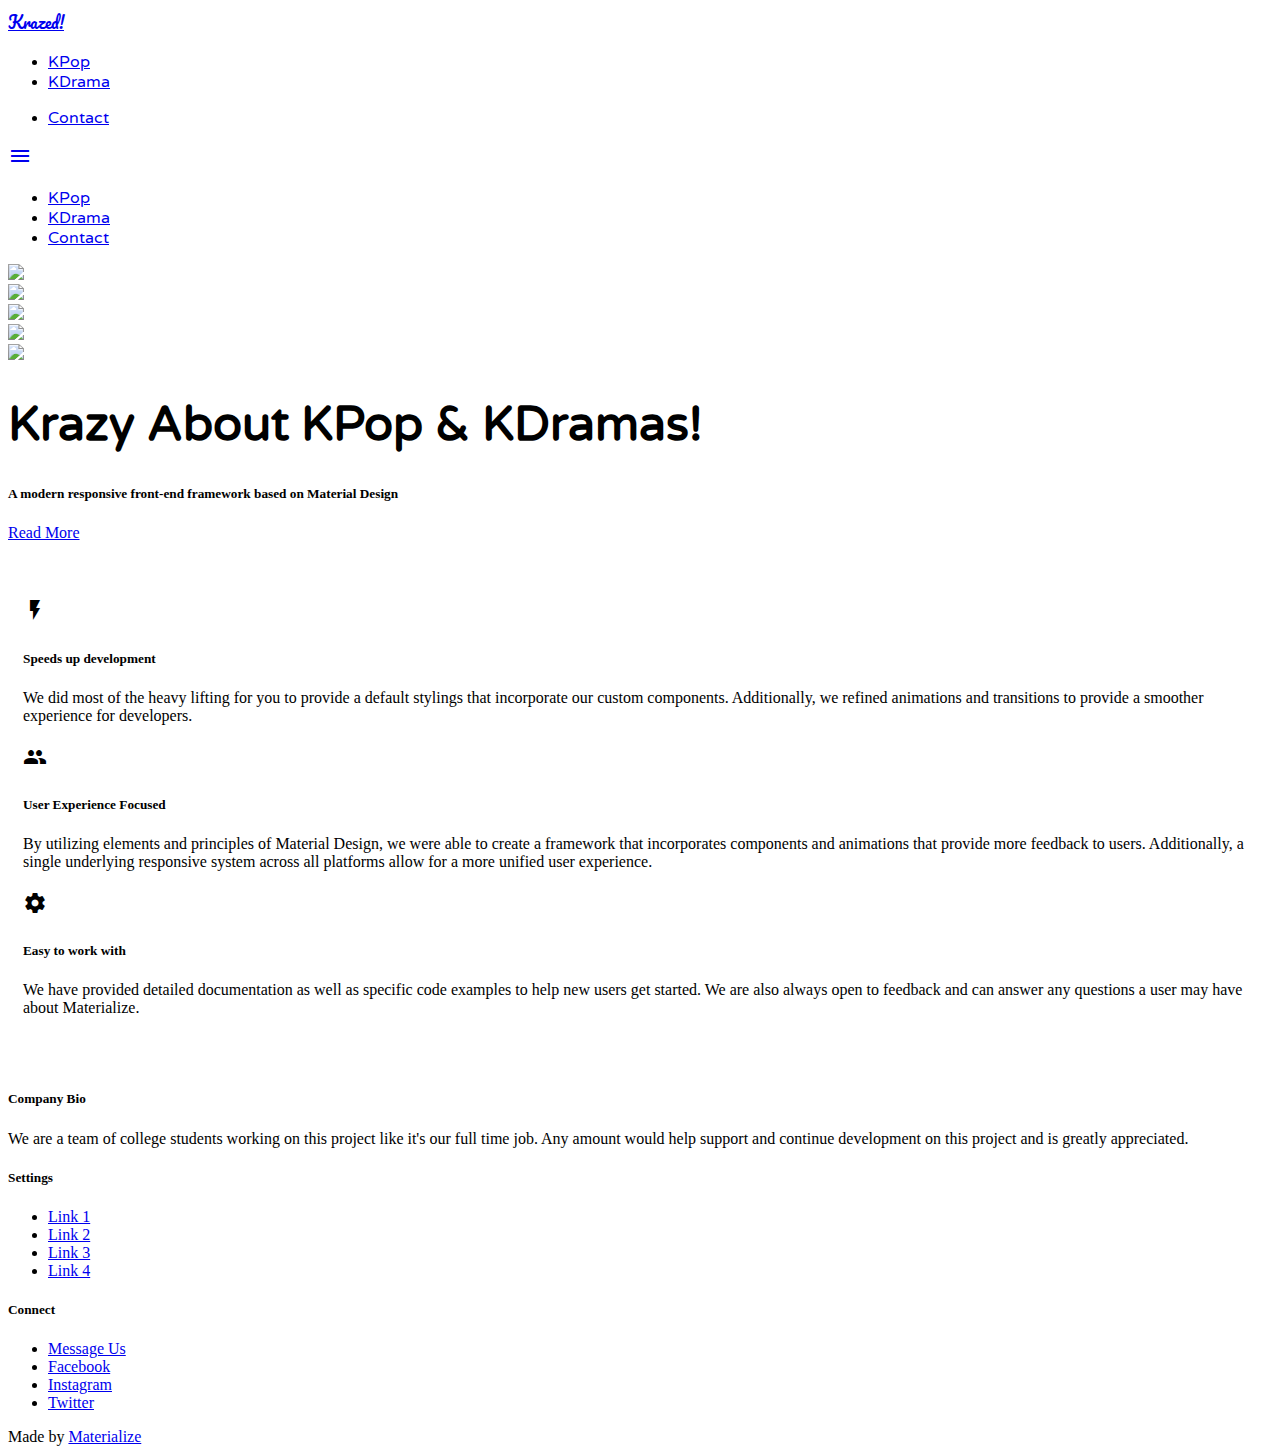
==== index.html @ 5f719da1 "Merge a4a6f85a92f49da18cf2040d61f738a7c9b5c601 into f9919a41e9414365a7a1185b5e0480c6e8f27dc6" ====
<!DOCTYPE html>
<html lang="en">
<head>
  <meta http-equiv="Content-Type" content="text/html; charset=UTF-8"/>
  <meta name="viewport" content="width=device-width, initial-scale=1, maximum-scale=1.0"/>
  <title>Krazed! - Your source for all things KPop, KDrama, and more!</title>

  <!-- CSS  -->
  <link href="https://fonts.googleapis.com/icon?family=Material+Icons" rel="stylesheet">
  <link href="css/materialize.css" type="text/css" rel="stylesheet" media="screen,projection"/>
  <link rel="stylesheet" type="text/css" href="slick/slick.css"/>
  <link href="css/style.css" type="text/css" rel="stylesheet" media="screen,projection"/>
  
  
    
  
</head>

<!-- Body -->
<body class="light-blue lighten-4">
   <div class="navbar-fixed">
    <!-- Navigator -->
    <nav class="pink lighten-4" role="navigation">
    <div class="nav-wrapper container">
      <a id="logo-container" href="index.html" class="brand-logo center">Krazed!</a>
      
		  <ul class="left hide-on-med-and-down">
			<li><a class="menu-item" href="#">KPop</a></li>
			<li><a class="menu-item" href="#">KDrama</a></li>
		  </ul>
		  <ul class="right hide-on-med-and-down">
		  	<li><a class="menu-item" href="#">Contact</a></li>
		  </ul>
		<!-- Mobile Activation -->
	  	  <a href="#" data-activates="nav-mobile" class="button-collapse"><i class="material-icons">menu</i></a>
		  <ul id="nav-mobile" class="side-nav">
			<li><a class="menu-item" href="#">KPop</a></li>
			<li><a class="menu-item" href="#">KDrama</a></li>
			<li><a class="menu-item" href="#">Contact</a></li>
		  </ul>  

	</div>
	</nav>
   </div>
     
     <!-- Banner/Header Images -->
     

     <div class="row">
     	<div id="main-slide" class="slides">
		 <div><img class="responsive-img header-image col s12 m6" src="https://placehold.it/640x428&text=Slide 1"/></div>
		 <div><img class="responsive-img header-image col s12 m3" src="https://placehold.it/640x428&text=Slide 2"/></div>
		 <div><img class="responsive-img header-image col s12 m3" src="https://placehold.it/640x428&text=Slide 3"/></div>
		 <div><img class="responsive-img header-image col s12 m3" src="https://placehold.it/640x428&text=Slide 4"/></div>
		 <div><img class="responsive-img header-image col s12 m3" src="https://placehold.it/640x428&text=Slide 5"/></div>
		</div>
	
	</div>
 	
   
    <div class="container">

      <h1 class="header center white-text">Krazy About KPop &amp; KDramas!</h1>
     
      
      <div class="row center">
        <h5 class="header col s12 light">A modern responsive front-end framework based on Material Design</h5>
      </div>
      <div class="row center">
        <a href="#" id="download-button" class="btn-large waves-effect waves-light pink lighten-3">Read More</a>
      </div>
      <br><br>

    </div>


  <div class="container">
    <div class="section">

      <!--   Icon Section   -->
      <div class="row">
        <div class="col s12 m4">
          <div class="icon-block">
            <h2 class="center light-blue-text"><i class="material-icons">flash_on</i></h2>
            <h5 class="center">Speeds up development</h5>

            <p class="light">We did most of the heavy lifting for you to provide a default stylings that incorporate our custom components. Additionally, we refined animations and transitions to provide a smoother experience for developers.</p>
          </div>
        </div>

        <div class="col s12 m4">
          <div class="icon-block">
            <h2 class="center light-blue-text"><i class="material-icons">group</i></h2>
            <h5 class="center">User Experience Focused</h5>

            <p class="light">By utilizing elements and principles of Material Design, we were able to create a framework that incorporates components and animations that provide more feedback to users. Additionally, a single underlying responsive system across all platforms allow for a more unified user experience.</p>
          </div>
        </div>

        <div class="col s12 m4">
          <div class="icon-block">
            <h2 class="center light-blue-text"><i class="material-icons">settings</i></h2>
            <h5 class="center">Easy to work with</h5>

            <p class="light">We have provided detailed documentation as well as specific code examples to help new users get started. We are also always open to feedback and can answer any questions a user may have about Materialize.</p>
          </div>
        </div>
      </div>

    </div>
    <br><br>

    <div class="section">

    </div>
  </div>

  <footer class="page-footer amber lighten-4">
    <div class="container">
      <div class="row">
        <div class="col l6 s12">
          <h5 class="white-text">Company Bio</h5>
          <p class="black-text">We are a team of college students working on this project like it's our full time job. Any amount would help support and continue development on this project and is greatly appreciated.</p>


        </div>
        <div class="col l3 s12">
          <h5 class="white-text">Settings</h5>
          <ul>
            <li><a class="white-text" href="#!">Link 1</a></li>
            <li><a class="white-text" href="#!">Link 2</a></li>
            <li><a class="white-text" href="#!">Link 3</a></li>
            <li><a class="white-text" href="#!">Link 4</a></li>
          </ul>
        </div>
        <div class="col l3 s12">
          <h5 class="white-text">Connect</h5>
          <ul>
            <li><a class="white-text" href="#!">Message Us</a></li>
            <li><a class="white-text" href="#!">Facebook</a></li>
            <li><a class="white-text" href="#!">Instagram</a></li>
            <li><a class="white-text" href="#!">Twitter</a></li>
          </ul>
        </div>
      </div>
    </div>
    <div class="footer-copyright">
      <div class="container">
      Made by <a class="pink-text text-lighten-3" href="http://materializecss.com">Materialize</a>
      </div>
    </div>
  </footer>


<!--  Scripts-->
  <script type="text/javascript" src="https://code.jquery.com/jquery-2.1.1.min.js"></script>
  <script type="text/javascript" src="js/materialize.js"></script>
  <script type="text/javascript" src="slick/slick.js"></script>
  <script type="text/javascript" src="js/init.js"></script>

  </body>
</html>
---- css/style.css ----
/* Custom Stylesheet */
/**
 * Use this file to override Materialize files so you can update
 * the core Materialize files in the future
 *
 * Made By MaterializeCSS.com
 */

@import url('https://fonts.googleapis.com/css?family=Pacifico|Varela+Round');

.icon-block {
  padding: 0 15px;
}
.icon-block .material-icons {
	font-size: inherit;
}

.brand-logo {
	font-family: "Pacifico", Cursive;
	transition: .3s ease ;
}

.brand-logo:hover {
	color: #ffecb3;
}

.menu-item {
	font-family: 'Varela Round', sans-serif;
}

.header-image {
	padding: 0px !important;
	margin: 0px !important;
}

.fade {
    overflow: hidden;
	padding: 0;
	margin: 0;
}


h1 {
	font-family: 'Varela Round', sans-serif;
	font-size: 3em;
}
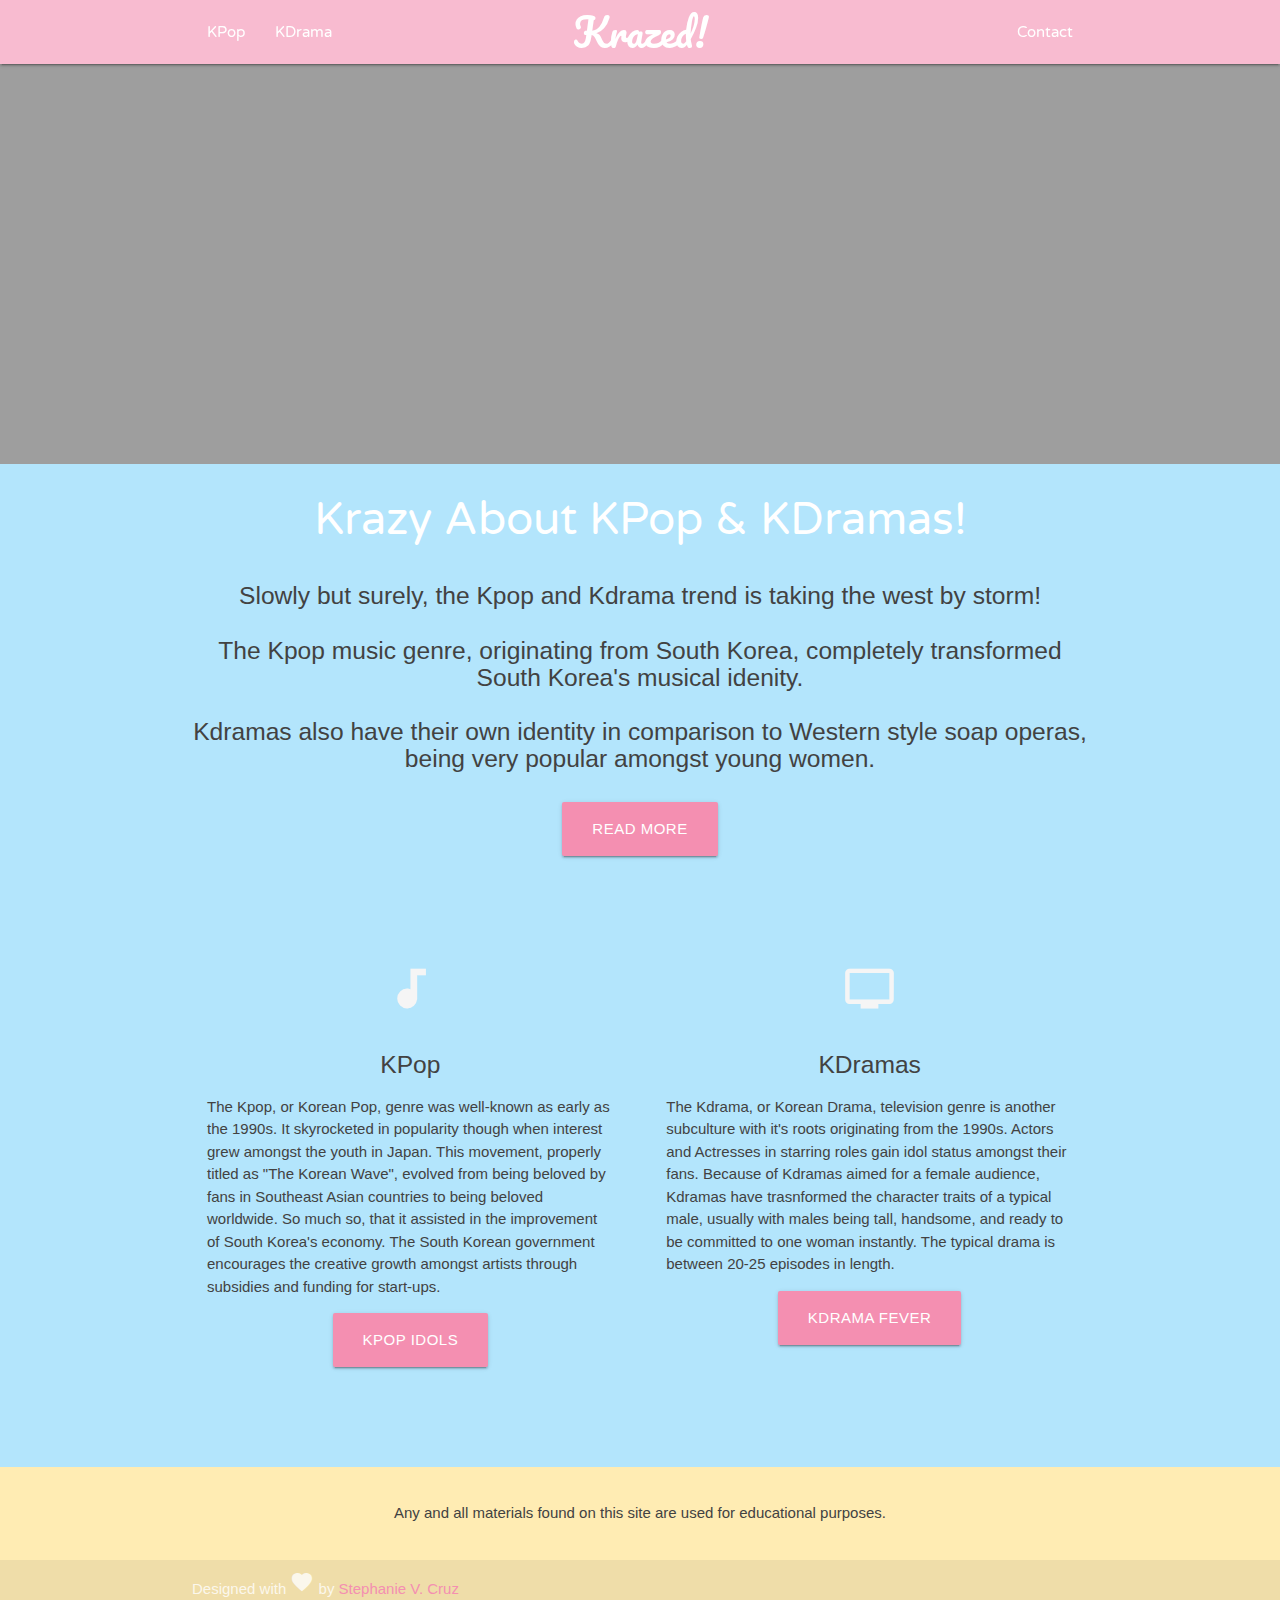
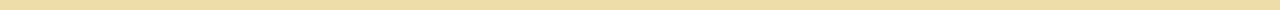
==== commit f470d666: "semi-final-prototype" ====
--- a/index.html
+++ b/index.html
@@ -8,7 +8,6 @@
   <!-- CSS  -->
   <link href="https://fonts.googleapis.com/icon?family=Material+Icons" rel="stylesheet">
   <link href="css/materialize.css" type="text/css" rel="stylesheet" media="screen,projection"/>
-  <link rel="stylesheet" type="text/css" href="slick/slick.css"/>
   <link href="css/style.css" type="text/css" rel="stylesheet" media="screen,projection"/>
   
   
@@ -25,18 +24,18 @@
       <a id="logo-container" href="index.html" class="brand-logo center">Krazed!</a>
       
 		  <ul class="left hide-on-med-and-down">
-			<li><a class="menu-item" href="#">KPop</a></li>
-			<li><a class="menu-item" href="#">KDrama</a></li>
+			<li><a class="menu-item" href="kpop.html">KPop</a></li>
+			<li><a class="menu-item" href="kdrama.html">KDrama</a></li>
 		  </ul>
 		  <ul class="right hide-on-med-and-down">
-		  	<li><a class="menu-item" href="#">Contact</a></li>
+		  	<li><a class="menu-item" href="contact.php">Contact</a></li>
 		  </ul>
 		<!-- Mobile Activation -->
 	  	  <a href="#" data-activates="nav-mobile" class="button-collapse"><i class="material-icons">menu</i></a>
 		  <ul id="nav-mobile" class="side-nav">
-			<li><a class="menu-item" href="#">KPop</a></li>
-			<li><a class="menu-item" href="#">KDrama</a></li>
-			<li><a class="menu-item" href="#">Contact</a></li>
+			<li><a class="menu-item" href="kpop.html">KPop</a></li>
+			<li><a class="menu-item" href="kdrama.html">KDrama</a></li>
+			<li><a class="menu-item" href="contact.php">Contact</a></li>
 		  </ul>  
 
 	</div>
@@ -44,18 +43,39 @@
    </div>
      
      <!-- Banner/Header Images -->
-     
-
-     <div class="row">
-     	<div id="main-slide" class="slides">
-		 <div><img class="responsive-img header-image col s12 m6" src="https://placehold.it/640x428&text=Slide 1"/></div>
-		 <div><img class="responsive-img header-image col s12 m3" src="https://placehold.it/640x428&text=Slide 2"/></div>
-		 <div><img class="responsive-img header-image col s12 m3" src="https://placehold.it/640x428&text=Slide 3"/></div>
-		 <div><img class="responsive-img header-image col s12 m3" src="https://placehold.it/640x428&text=Slide 4"/></div>
-		 <div><img class="responsive-img header-image col s12 m3" src="https://placehold.it/640x428&text=Slide 5"/></div>
-		</div>
-	
-	</div>
+  
+  <div class="slider">
+    <ul class="slides">
+      <li>
+        <img src="images/personaltaste.jpg"> <!-- random image -->
+        <div class="caption top-right-align">
+          <h3 class="white grey-text text-darken-2">Find your personal preference!</h3>
+          <h5 class="green-text text-lighten-1">Personal Taste</h5>
+        </div>
+      </li>
+      <li>
+        <img src="images/girlsgeneration.png"> <!-- random image -->
+        <div class="caption middle-center-align">
+          <h3 class="grey darken-3 amber-text text-lighten-4">Listen to the sound that defined a generation!</h3>
+          <h5 class="grey-text text-lighten-3">Girls' Generation</h5>
+        </div>
+      </li>
+      <li>
+        <img src="images/w.jpg"> <!-- random image -->
+        <div class="caption left-align">
+          <h3 class="grey darken-4 pink-text text-darken-1">Discover another world!</h3>
+          <h5 class="pink-text text-darken-3">W: Two Worlds</h5>
+        </div>
+      </li>
+      <li>
+        <img src="images/redvelvet.png"> <!-- random image -->
+        <div class="caption top-center-align">
+          <h3 class="purple lighten-3 grey-text text-lighten-5">Hear some sweet tunes!</h3>
+          <h5 class="red-text text-accent-3">Red Velvet</h5>
+        </div>
+      </li>
+    </ul>
+  </div>
  	
    
     <div class="container">
@@ -64,10 +84,14 @@
      
       
       <div class="row center">
-        <h5 class="header col s12 light">A modern responsive front-end framework based on Material Design</h5>
+        <h5 class="header col s12 light grey-text text-darken-3">Slowly but surely, the Kpop and Kdrama trend is taking the west by storm!<br><br>
+       The Kpop music genre, originating from South Korea, completely transformed South Korea's musical idenity.<br><br>
+       Kdramas also have their own identity in comparison to Western style soap operas, being very popular amongst young women.
+       
+        </h5>
       </div>
       <div class="row center">
-        <a href="#" id="download-button" class="btn-large waves-effect waves-light pink lighten-3">Read More</a>
+        <a href="#read-more" id="read-more-button" class="btn-large waves-effect waves-light pink lighten-3">Read More</a>
       </div>
       <br><br>
 
@@ -75,87 +99,60 @@
 
 
   <div class="container">
-    <div class="section">
+    <div id="read-more" class="section">
 
       <!--   Icon Section   -->
-      <div class="row">
-        <div class="col s12 m4">
+      <div  class="row">
+        <div class="col s12 m6">
           <div class="icon-block">
-            <h2 class="center light-blue-text"><i class="material-icons">flash_on</i></h2>
-            <h5 class="center">Speeds up development</h5>
+            <h2 class="center grey-text text-lighten-4"><i class="material-icons">audiotrack</i></h2>
+            <h5 class="center grey-text text-darken-3">KPop</h5>
 
-            <p class="light">We did most of the heavy lifting for you to provide a default stylings that incorporate our custom components. Additionally, we refined animations and transitions to provide a smoother experience for developers.</p>
+            <p class="light grey-text text-darken-3">The Kpop, or Korean Pop, genre was well-known as early as the 1990s. It skyrocketed in popularity though when interest grew amongst the youth in Japan. This movement, properly titled as "The Korean Wave", evolved from being beloved by fans in Southeast Asian countries to being beloved worldwide. So much so, that it assisted in the improvement of South Korea's economy. The South Korean government encourages the creative growth amongst artists through subsidies and funding for start-ups.</p>
+           <div class="row center">
+            <a href="kpop.html" id="kpop-button" class="btn-large waves-effect waves-light pink lighten-3">KPop Idols</a>
+			</div>
           </div>
         </div>
 
-        <div class="col s12 m4">
+        <div class="col s12 m6">
           <div class="icon-block">
-            <h2 class="center light-blue-text"><i class="material-icons">group</i></h2>
-            <h5 class="center">User Experience Focused</h5>
+            <h2 class="center grey-text text-lighten-4"><i class="material-icons">personal_video</i></h2>
+            <h5 class="center grey-text text-darken-3">KDramas</h5>
 
-            <p class="light">By utilizing elements and principles of Material Design, we were able to create a framework that incorporates components and animations that provide more feedback to users. Additionally, a single underlying responsive system across all platforms allow for a more unified user experience.</p>
-          </div>
-        </div>
-
-        <div class="col s12 m4">
-          <div class="icon-block">
-            <h2 class="center light-blue-text"><i class="material-icons">settings</i></h2>
-            <h5 class="center">Easy to work with</h5>
-
-            <p class="light">We have provided detailed documentation as well as specific code examples to help new users get started. We are also always open to feedback and can answer any questions a user may have about Materialize.</p>
+            <p class="light grey-text text-darken-3">The Kdrama, or Korean Drama, television genre is another subculture with it's roots originating from the 1990s. Actors and Actresses in starring roles gain idol status amongst their fans. Because of Kdramas aimed for a female audience, Kdramas have trasnformed the character traits of a typical male, usually with males being tall, handsome, and ready to be committed to one woman instantly. The typical drama is between 20-25 episodes in length.</p>
+            
+             <div class="row center">
+            <a href="kdrama.html" id="kdrama-button" class="btn-large waves-effect waves-light pink lighten-3">KDrama Fever</a>
+			</div>
           </div>
         </div>
       </div>
-
+		
     </div>
     <br><br>
-
-    <div class="section">
-
-    </div>
   </div>
 
   <footer class="page-footer amber lighten-4">
     <div class="container">
       <div class="row">
-        <div class="col l6 s12">
-          <h5 class="white-text">Company Bio</h5>
-          <p class="black-text">We are a team of college students working on this project like it's our full time job. Any amount would help support and continue development on this project and is greatly appreciated.</p>
+        <div class="col l12 s12">
+          <p class="center grey-text text-darken-3">Any and all materials found on this site are used for educational purposes.</p>
 
-
-        </div>
-        <div class="col l3 s12">
-          <h5 class="white-text">Settings</h5>
-          <ul>
-            <li><a class="white-text" href="#!">Link 1</a></li>
-            <li><a class="white-text" href="#!">Link 2</a></li>
-            <li><a class="white-text" href="#!">Link 3</a></li>
-            <li><a class="white-text" href="#!">Link 4</a></li>
-          </ul>
-        </div>
-        <div class="col l3 s12">
-          <h5 class="white-text">Connect</h5>
-          <ul>
-            <li><a class="white-text" href="#!">Message Us</a></li>
-            <li><a class="white-text" href="#!">Facebook</a></li>
-            <li><a class="white-text" href="#!">Instagram</a></li>
-            <li><a class="white-text" href="#!">Twitter</a></li>
-          </ul>
         </div>
       </div>
     </div>
     <div class="footer-copyright">
       <div class="container">
-      Made by <a class="pink-text text-lighten-3" href="http://materializecss.com">Materialize</a>
+	  Designed with <i class="material-icons">favorite</i> by <a class="pink-text text-lighten-3" href="#">Stephanie V. Cruz</a>
       </div>
     </div>
   </footer>
 
 
-<!--  Scripts-->
+<!-- Scripts-->
   <script type="text/javascript" src="https://code.jquery.com/jquery-2.1.1.min.js"></script>
   <script type="text/javascript" src="js/materialize.js"></script>
-  <script type="text/javascript" src="slick/slick.js"></script>
   <script type="text/javascript" src="js/init.js"></script>
 
   </body>
--- a/css/style.css
+++ b/css/style.css
@@ -17,6 +17,7 @@
 
 .brand-logo {
 	font-family: "Pacifico", Cursive;
+	font-size: 2.5em !important;
 	transition: .3s ease ;
 }
 
@@ -28,19 +29,45 @@
 	font-family: 'Varela Round', sans-serif;
 }
 
-.header-image {
-	padding: 0px !important;
-	margin: 0px !important;
+.top-center-align {
+	text-align: center;
+	margin-top: -0.3em;
 }
 
-.fade {
-    overflow: hidden;
-	padding: 0;
-	margin: 0;
+.top-right-align {
+	text-align: right;
+	margin-right: -2.5em;
 }
 
+.middle-center-align {
+	text-align: center;
+	margin-top: 4em;
+}
+
+.card-image {
+	min-height: 130px;
+	max-height: 160px;
+}
+
+.card-content {
+	min-height: 120px ;
+	text-align: center;
+}
 
 h1 {
 	font-family: 'Varela Round', sans-serif;
 	font-size: 3em;
-}+}
+
+h3 {
+	font-family: 'Varela Round', sans-serif;
+	font-weight: bold;
+	display: inline-block;
+	padding: .2em;
+	border-radius: .3em;
+}
+
+h5 {
+	font-weight: 400;
+	padding: .1em;
+}
